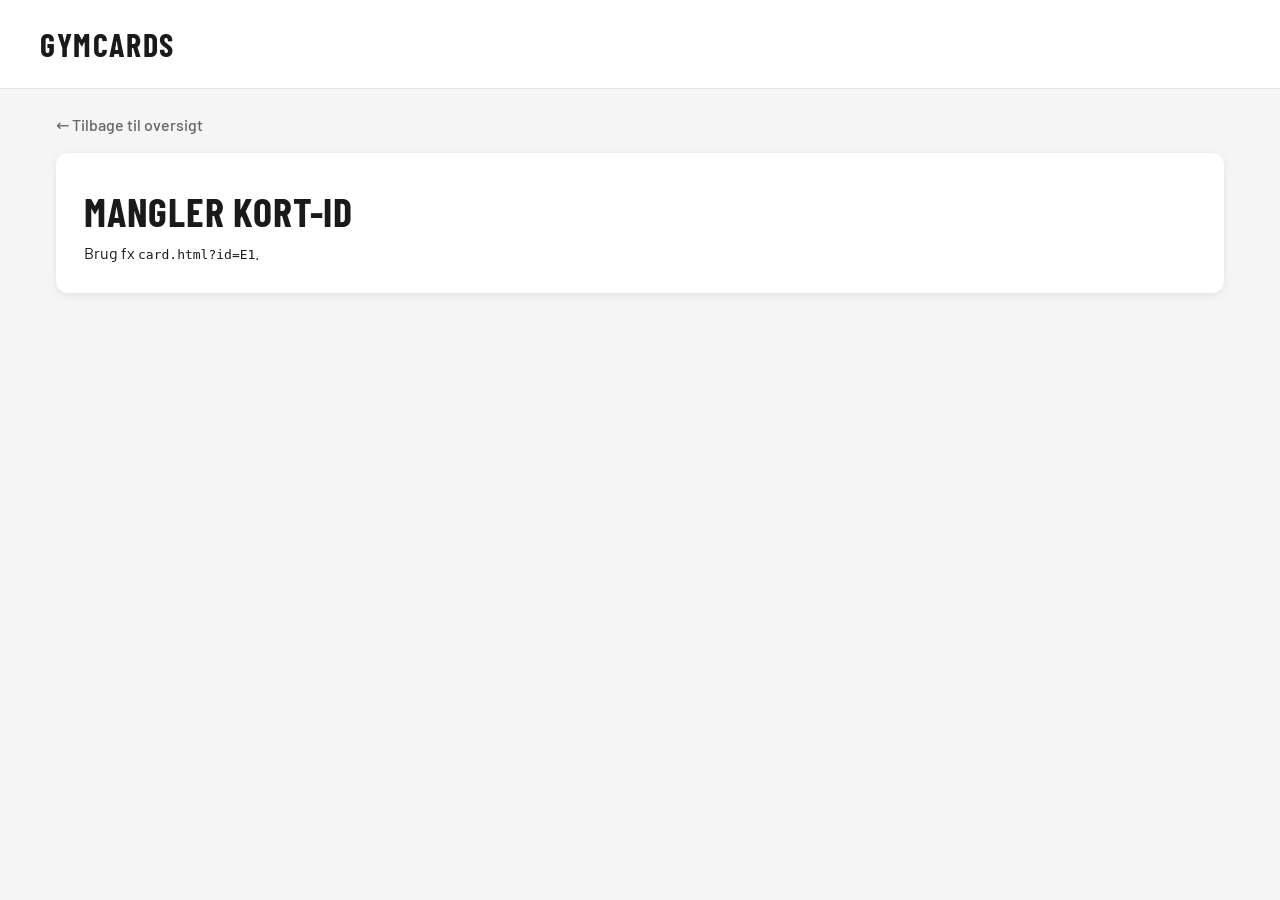
==== card.html @ 092c1d7d "Initial scalable architecture - index.html with search + category filter - card.html dynamic templat" ====
<!DOCTYPE html>
<html lang="da">
<head>
  <meta charset="UTF-8" />
  <meta name="viewport" content="width=device-width, initial-scale=1" />
  <title>GymCards – Kort</title>
  <link rel="preconnect" href="https://fonts.googleapis.com">
  <link rel="preconnect" href="https://fonts.gstatic.com" crossorigin>
  <link href="https://fonts.googleapis.com/css2?family=Barlow+Condensed:wght@500;700;800&family=Barlow:wght@400;500;700&display=swap" rel="stylesheet">
  <link rel="stylesheet" href="assets/style.css" />
</head>
<body>
  <header class="site-header">
    <div class="container" style="padding:0">
      <a href="index.html"><h1>GymCards</h1></a>
    </div>
  </header>
  <main class="container">
    <a class="back-link" href="index.html">← Tilbage til oversigt</a>
    <article id="detail" class="detail"></article>
  </main>
  <script type="module" src="assets/card.js"></script>
</body>
</html>
---- assets/style.css ----
:root {
  --cat-E: #1D9E75;
  --cat-F: #0077B6;
  --cat-P: #FFB703;
  --bg: #f5f5f5;
  --fg: #1a1a1a;
  --muted: #666;
  --card-bg: #fff;
  --radius: 12px;
  --shadow: 0 2px 8px rgba(0,0,0,0.08);
}

* { box-sizing: border-box; margin: 0; padding: 0; }

body {
  font-family: 'Barlow', system-ui, sans-serif;
  background: var(--bg);
  color: var(--fg);
  line-height: 1.5;
  min-height: 100vh;
}

h1, h2, h3, .cat-pill, .cat-tab {
  font-family: 'Barlow Condensed', 'Barlow', sans-serif;
  font-weight: 700;
  letter-spacing: 0.02em;
  text-transform: uppercase;
}

.container {
  max-width: 1200px;
  margin: 0 auto;
  padding: 24px 16px;
}

header.site-header {
  background: #fff;
  border-bottom: 1px solid #e5e5e5;
  padding: 20px 16px;
}
header.site-header h1 {
  font-size: 2rem;
  letter-spacing: 0.05em;
}
header.site-header a { color: inherit; text-decoration: none; }

.controls {
  display: flex;
  flex-wrap: wrap;
  gap: 12px;
  margin-bottom: 24px;
  align-items: center;
}
.search {
  flex: 1 1 240px;
  padding: 10px 14px;
  border: 1px solid #ddd;
  border-radius: var(--radius);
  font-family: inherit;
  font-size: 1rem;
  background: #fff;
}
.search:focus { outline: 2px solid var(--cat-F); }

.cat-tabs { display: flex; gap: 8px; flex-wrap: wrap; }
.cat-tab {
  border: 2px solid transparent;
  background: #fff;
  padding: 8px 16px;
  border-radius: 999px;
  cursor: pointer;
  font-size: 0.95rem;
  color: var(--fg);
  transition: all 0.15s;
}
.cat-tab[data-cat="all"].active { background: #1a1a1a; color: #fff; }
.cat-tab[data-cat="E"].active { background: var(--cat-E); color: #fff; }
.cat-tab[data-cat="F"].active { background: var(--cat-F); color: #fff; }
.cat-tab[data-cat="P"].active { background: var(--cat-P); color: #1a1a1a; }

.grid {
  display: grid;
  grid-template-columns: repeat(auto-fill, minmax(240px, 1fr));
  gap: 20px;
}

.card {
  background: var(--card-bg);
  border-radius: var(--radius);
  overflow: hidden;
  box-shadow: var(--shadow);
  text-decoration: none;
  color: inherit;
  display: flex;
  flex-direction: column;
  transition: transform 0.15s, box-shadow 0.15s;
  border-top: 6px solid var(--cat-color, #ddd);
}
.card:hover { transform: translateY(-2px); box-shadow: 0 6px 16px rgba(0,0,0,0.12); }
.card .img {
  aspect-ratio: 4 / 3;
  background: #eee center/cover no-repeat;
  position: relative;
}
.cat-pill {
  position: absolute;
  top: 10px; left: 10px;
  background: var(--cat-color, #333);
  color: #fff;
  padding: 4px 10px;
  border-radius: 999px;
  font-size: 0.8rem;
}
.card[data-cat="P"] .cat-pill { color: #1a1a1a; }
.card .body { padding: 14px 16px 18px; }
.card .body h3 { font-size: 1.25rem; }
.card .body p { color: var(--muted); font-size: 0.9rem; margin-top: 4px; }

.empty {
  text-align: center;
  padding: 48px 16px;
  color: var(--muted);
}

/* ---- card detail page ---- */
.detail {
  background: #fff;
  border-radius: var(--radius);
  overflow: hidden;
  box-shadow: var(--shadow);
}
.detail .hero {
  aspect-ratio: 16 / 9;
  background: #eee center/cover no-repeat;
  border-top: 8px solid var(--cat-color);
}
.detail .body { padding: 28px; }
.detail .body h1 { font-size: 2.5rem; }
.detail .subtitle { color: var(--muted); margin-top: 4px; font-size: 1.1rem; }
.detail .meta {
  display: flex;
  gap: 12px;
  flex-wrap: wrap;
  margin: 20px 0;
}
.meta-item {
  background: #f5f5f5;
  padding: 6px 12px;
  border-radius: 999px;
  font-size: 0.9rem;
}
.detail .description { margin-top: 16px; font-size: 1.05rem; }
.tags { display: flex; gap: 6px; flex-wrap: wrap; margin-top: 20px; }
.tag {
  background: var(--cat-color);
  color: #fff;
  padding: 4px 10px;
  border-radius: 4px;
  font-size: 0.85rem;
}
[data-cat="P"] .tag { color: #1a1a1a; }

.back-link {
  display: inline-block;
  margin-bottom: 16px;
  color: var(--muted);
  text-decoration: none;
  font-weight: 500;
}
.back-link:hover { color: var(--fg); }
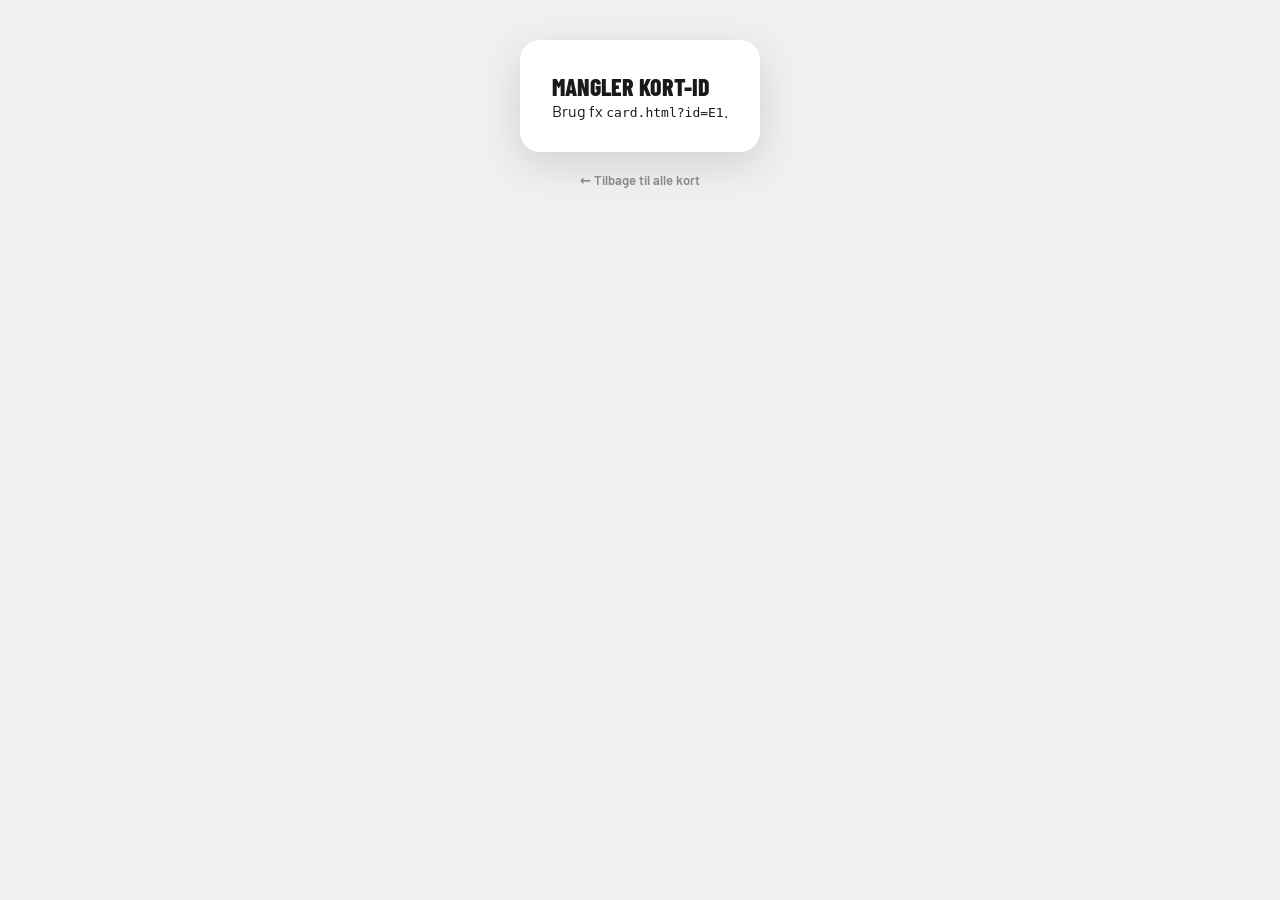
==== commit 1488733b: "Import 54 cards from prod Scrape index + detail pages on gymcards.netlify.app to extract cards.json " ====
--- a/card.html
+++ b/card.html
@@ -6,19 +6,14 @@
   <title>GymCards – Kort</title>
   <link rel="preconnect" href="https://fonts.googleapis.com">
   <link rel="preconnect" href="https://fonts.gstatic.com" crossorigin>
-  <link href="https://fonts.googleapis.com/css2?family=Barlow+Condensed:wght@500;700;800&family=Barlow:wght@400;500;700&display=swap" rel="stylesheet">
+  <link href="https://fonts.googleapis.com/css2?family=Barlow+Condensed:wght@700;800;900&family=Barlow:wght@400;500;600;700&display=swap" rel="stylesheet">
   <link rel="stylesheet" href="assets/style.css" />
 </head>
-<body>
-  <header class="site-header">
-    <div class="container" style="padding:0">
-      <a href="index.html"><h1>GymCards</h1></a>
-    </div>
-  </header>
-  <main class="container">
-    <a class="back-link" href="index.html">← Tilbage til oversigt</a>
+<body class="detail-page">
+  <div>
     <article id="detail" class="detail"></article>
-  </main>
+    <a class="back-link" href="index.html">← Tilbage til alle kort</a>
+  </div>
   <script type="module" src="assets/card.js"></script>
 </body>
 </html>
--- a/assets/style.css
+++ b/assets/style.css
@@ -2,169 +2,318 @@
   --cat-E: #1D9E75;
   --cat-F: #0077B6;
   --cat-P: #FFB703;
-  --bg: #f5f5f5;
+  --bg: #f0f0ee;
   --fg: #1a1a1a;
-  --muted: #666;
-  --card-bg: #fff;
-  --radius: 12px;
-  --shadow: 0 2px 8px rgba(0,0,0,0.08);
-}
-
+  --muted: #888;
+  --radius: 14px;
+  --shadow: 0 2px 10px rgba(0,0,0,0.07);
+}
 * { box-sizing: border-box; margin: 0; padding: 0; }
-
+html { scroll-behavior: smooth; }
 body {
   font-family: 'Barlow', system-ui, sans-serif;
   background: var(--bg);
   color: var(--fg);
-  line-height: 1.5;
   min-height: 100vh;
 }
-
-h1, h2, h3, .cat-pill, .cat-tab {
+h1, h2, h3, .hero-title, .stat-n, .gym-card-title, .card-title, .cat-tab {
   font-family: 'Barlow Condensed', 'Barlow', sans-serif;
-  font-weight: 700;
-  letter-spacing: 0.02em;
+  font-weight: 800;
   text-transform: uppercase;
 }
-
-.container {
-  max-width: 1200px;
-  margin: 0 auto;
-  padding: 24px 16px;
-}
-
-header.site-header {
+a { color: inherit; }
+
+/* ---- Index hero ---- */
+.hero {
+  background: #111;
+  padding: 52px 40px 44px;
+  position: relative;
+  overflow: hidden;
+}
+.hero::before {
+  content: '';
+  position: absolute;
+  bottom: 0; left: 0; right: 0;
+  height: 3px;
+  background: linear-gradient(90deg, var(--cat-E), var(--cat-F), var(--cat-P), var(--cat-E));
+}
+.hero-eyebrow {
+  font-size: 11px; font-weight: 700;
+  letter-spacing: 3px; text-transform: uppercase;
+  color: rgba(255,255,255,0.3);
+  margin-bottom: 10px;
+}
+.hero-title { font-size: 68px; font-weight: 900; color: #fff; line-height: 0.9; margin-bottom: 20px; }
+.hero-stats { display: flex; gap: 32px; flex-wrap: wrap; }
+.stat { display: flex; flex-direction: column; gap: 3px; }
+.stat-n { font-size: 32px; font-weight: 900; color: #fff; line-height: 1; }
+.stat-l {
+  font-size: 10px; font-weight: 700;
+  color: rgba(255,255,255,0.3);
+  text-transform: uppercase; letter-spacing: 1.2px;
+}
+
+/* ---- Filter bar ---- */
+#filter-bar {
   background: #fff;
   border-bottom: 1px solid #e5e5e5;
-  padding: 20px 16px;
-}
-header.site-header h1 {
-  font-size: 2rem;
-  letter-spacing: 0.05em;
-}
-header.site-header a { color: inherit; text-decoration: none; }
-
-.controls {
-  display: flex;
+  padding: 14px 40px;
+  display: flex;
+  gap: 8px;
+  align-items: center;
   flex-wrap: wrap;
-  gap: 12px;
-  margin-bottom: 24px;
-  align-items: center;
-}
+  position: sticky;
+  top: 0;
+  z-index: 100;
+}
+.filter-label {
+  font-size: 10px; font-weight: 700; text-transform: uppercase;
+  letter-spacing: 1.2px; color: #bbb; margin-right: 4px; white-space: nowrap;
+}
+.cat-tab {
+  font-family: 'Barlow Condensed', sans-serif;
+  font-size: 14px; font-weight: 800;
+  padding: 6px 14px; border-radius: 30px;
+  border: none; cursor: pointer;
+  background: var(--bg); color: #555;
+  transition: all 0.15s; white-space: nowrap;
+}
+.cat-tab[data-cat="all"].active { background: #111; color: #fff; }
+.cat-tab[data-cat="E"]          { background: #e1f5ee; color: #085041; }
+.cat-tab[data-cat="E"].active   { background: var(--cat-E); color: #fff; }
+.cat-tab[data-cat="F"]          { background: #dbeefe; color: #053a6b; }
+.cat-tab[data-cat="F"].active   { background: var(--cat-F); color: #fff; }
+.cat-tab[data-cat="P"]          { background: #fff3d6; color: #7a4a00; }
+.cat-tab[data-cat="P"].active   { background: var(--cat-P); color: #1a1a1a; }
+
 .search {
-  flex: 1 1 240px;
-  padding: 10px 14px;
+  margin-left: auto;
+  padding: 8px 14px;
   border: 1px solid #ddd;
-  border-radius: var(--radius);
+  border-radius: 30px;
   font-family: inherit;
-  font-size: 1rem;
-  background: #fff;
+  font-size: 14px;
+  background: #fff;
+  min-width: 200px;
 }
 .search:focus { outline: 2px solid var(--cat-F); }
 
-.cat-tabs { display: flex; gap: 8px; flex-wrap: wrap; }
-.cat-tab {
-  border: 2px solid transparent;
-  background: #fff;
-  padding: 8px 16px;
-  border-radius: 999px;
-  cursor: pointer;
-  font-size: 0.95rem;
-  color: var(--fg);
-  transition: all 0.15s;
-}
-.cat-tab[data-cat="all"].active { background: #1a1a1a; color: #fff; }
-.cat-tab[data-cat="E"].active { background: var(--cat-E); color: #fff; }
-.cat-tab[data-cat="F"].active { background: var(--cat-F); color: #fff; }
-.cat-tab[data-cat="P"].active { background: var(--cat-P); color: #1a1a1a; }
-
+/* ---- Grid ---- */
+.content { padding: 28px 40px 60px; }
 .grid {
   display: grid;
-  grid-template-columns: repeat(auto-fill, minmax(240px, 1fr));
-  gap: 20px;
-}
-
-.card {
-  background: var(--card-bg);
+  grid-template-columns: repeat(auto-fill, minmax(210px, 1fr));
+  gap: 18px;
+}
+.gym-card {
+  background: #fff;
   border-radius: var(--radius);
   overflow: hidden;
   box-shadow: var(--shadow);
   text-decoration: none;
-  color: inherit;
-  display: flex;
-  flex-direction: column;
-  transition: transform 0.15s, box-shadow 0.15s;
-  border-top: 6px solid var(--cat-color, #ddd);
-}
-.card:hover { transform: translateY(-2px); box-shadow: 0 6px 16px rgba(0,0,0,0.12); }
-.card .img {
-  aspect-ratio: 4 / 3;
-  background: #eee center/cover no-repeat;
-  position: relative;
-}
-.cat-pill {
+  display: block;
+  transition: transform 0.18s, box-shadow 0.18s;
+}
+.gym-card:hover { transform: translateY(-4px); box-shadow: 0 10px 28px rgba(0,0,0,0.13); }
+.gym-card-img img { width: 100%; height: auto; display: block; }
+.gym-card-title-bar {
+  background: var(--cat-color);
+  padding: 10px 14px 14px;
+}
+.gym-card[data-cat="P"] .gym-card-title-bar { color: #1a1a1a; }
+.gym-card-id {
+  font-size: 10px; font-weight: 700;
+  letter-spacing: 2px; text-transform: uppercase;
+  color: rgba(255,255,255,0.55);
+  margin-bottom: 3px;
+}
+.gym-card[data-cat="P"] .gym-card-id { color: rgba(0,0,0,0.55); }
+.gym-card-title {
+  font-size: 18px; font-weight: 800;
+  line-height: 1.1; color: #fff;
+}
+.gym-card[data-cat="P"] .gym-card-title { color: #1a1a1a; }
+.gym-card-pills {
+  padding: 8px 12px 10px;
+  background: #fff;
+  display: flex;
+  gap: 5px;
+  flex-wrap: wrap;
+  border-top: 1px solid #f0f0f0;
+}
+.pill {
+  font-size: 10px; font-weight: 600;
+  padding: 3px 8px; border-radius: 20px;
+  background: #f0f0ee; color: #555;
+  white-space: nowrap;
+}
+.gym-card[data-cat="E"] .pill { background: #e1f5ee; color: #085041; }
+.gym-card[data-cat="F"] .pill { background: #dbeefe; color: #053a6b; }
+.gym-card[data-cat="P"] .pill { background: #fff3d6; color: #7a4a00; }
+
+.empty { text-align: center; padding: 80px 20px; color: #999; font-size: 16px; grid-column: 1/-1; }
+
+/* ---- Card detail page ---- */
+body.detail-page {
+  display: flex;
+  align-items: flex-start;
+  justify-content: center;
+  padding: 40px 16px;
+}
+.detail {
+  background: #fff;
+  border-radius: 20px;
+  overflow: hidden;
+  box-shadow: 0 12px 40px rgba(0,0,0,0.13);
+  width: 100%;
+  max-width: 480px;
+}
+.detail .photo-wrap { position: relative; width: 100%; }
+.detail .photo-wrap img { width: 100%; height: auto; display: block; }
+.detail .card-id-badge {
   position: absolute;
-  top: 10px; left: 10px;
-  background: var(--cat-color, #333);
-  color: #fff;
-  padding: 4px 10px;
-  border-radius: 999px;
-  font-size: 0.8rem;
-}
-.card[data-cat="P"] .cat-pill { color: #1a1a1a; }
-.card .body { padding: 14px 16px 18px; }
-.card .body h3 { font-size: 1.25rem; }
-.card .body p { color: var(--muted); font-size: 0.9rem; margin-top: 4px; }
-
-.empty {
+  bottom: 14px; right: 14px;
+  font-family: 'Barlow Condensed', sans-serif;
+  font-size: 22px; font-weight: 900;
+  color: var(--on-color);
+  background: var(--cat-color);
+  padding: 4px 14px;
+  border-radius: 30px;
+  letter-spacing: 1px;
+}
+.detail .card-header {
+  padding: 18px 24px 14px;
+  background: var(--cat-color);
+  position: relative; overflow: hidden;
+}
+.detail .card-header::after {
+  content: ''; position: absolute;
+  right: -20px; top: -30px;
+  width: 120px; height: 120px;
+  border-radius: 50%;
+  background: rgba(255,255,255,0.1);
+}
+.detail .card-header-label {
+  font-size: 11px; font-weight: 700;
+  letter-spacing: 2.5px; text-transform: uppercase;
+  color: var(--on-color-dim);
+  margin-bottom: 4px;
+}
+.detail .card-title {
+  font-size: 32px; font-weight: 900;
+  color: var(--on-color);
+  line-height: 1.05;
+}
+.detail .desc {
+  font-size: 15px;
+  color: #444;
+  line-height: 1.65;
+  padding: 18px 24px 6px;
+}
+.detail .badges {
+  display: flex;
+  gap: 10px;
+  padding: 14px 24px;
+  flex-wrap: wrap;
+}
+.detail .badge {
+  flex: 1;
+  min-width: 100px;
+  border-radius: 12px;
+  padding: 10px 14px;
+  background: var(--cat-soft);
+}
+.detail .badge-label {
+  font-size: 10px; font-weight: 700;
+  text-transform: uppercase; letter-spacing: 1.2px;
+  color: var(--cat-color);
+  margin-bottom: 3px;
+}
+.detail .badge-value {
+  font-size: 17px; font-weight: 700;
+  color: var(--cat-deep);
+  line-height: 1.2;
+}
+.detail .steps-box {
+  margin: 4px 24px 16px;
+  border-radius: 14px;
+  overflow: hidden;
+  border: 2px solid var(--cat-soft);
+}
+.detail .steps-heading {
+  font-size: 11px; font-weight: 700;
+  text-transform: uppercase; letter-spacing: 1.5px;
+  padding: 9px 16px;
+  background: var(--cat-soft);
+  color: var(--cat-deep);
+}
+.detail .step-row {
+  display: flex;
+  gap: 12px;
+  padding: 10px 16px;
+  border-top: 1px solid rgba(0,0,0,0.05);
+  align-items: baseline;
+}
+.detail .step-label {
+  font-size: 12px; font-weight: 700;
+  text-transform: uppercase; letter-spacing: 0.3px;
+  min-width: 110px; flex-shrink: 0;
+  line-height: 1.5;
+  color: var(--cat-color);
+}
+.detail .step-text {
+  font-size: 14px; color: #333; line-height: 1.55;
+}
+.detail .music-row {
+  margin: 0 24px 16px;
+  padding: 11px 16px;
+  border-radius: 10px;
+  background: var(--cat-soft);
+  color: var(--cat-deep);
+  font-size: 13.5px; font-weight: 500; line-height: 1.5;
+  border-left: 4px solid var(--cat-color);
+}
+.detail .goal-row {
+  display: flex;
+  align-items: center;
+  gap: 10px;
+  margin: 4px 24px 16px;
+  padding: 12px 18px;
+  border-radius: 12px;
+  background: var(--cat-color);
+  flex-wrap: wrap;
+}
+.detail .goal-label {
+  font-size: 11px; font-weight: 700;
+  text-transform: uppercase; letter-spacing: 1.5px;
+  color: var(--on-color-dim);
+}
+.detail .goal-value {
+  font-size: 15px; font-weight: 700;
+  color: var(--on-color);
+}
+.detail .footer {
+  padding: 10px 24px 16px;
+  font-size: 11px; color: #bbb;
+  font-weight: 600; letter-spacing: 1px;
+  text-transform: uppercase;
+}
+.detail .msg { padding: 32px; }
+.back-link {
+  display: block;
   text-align: center;
-  padding: 48px 16px;
-  color: var(--muted);
-}
-
-/* ---- card detail page ---- */
-.detail {
-  background: #fff;
-  border-radius: var(--radius);
-  overflow: hidden;
-  box-shadow: var(--shadow);
-}
-.detail .hero {
-  aspect-ratio: 16 / 9;
-  background: #eee center/cover no-repeat;
-  border-top: 8px solid var(--cat-color);
-}
-.detail .body { padding: 28px; }
-.detail .body h1 { font-size: 2.5rem; }
-.detail .subtitle { color: var(--muted); margin-top: 4px; font-size: 1.1rem; }
-.detail .meta {
-  display: flex;
-  gap: 12px;
-  flex-wrap: wrap;
-  margin: 20px 0;
-}
-.meta-item {
-  background: #f5f5f5;
-  padding: 6px 12px;
-  border-radius: 999px;
-  font-size: 0.9rem;
-}
-.detail .description { margin-top: 16px; font-size: 1.05rem; }
-.tags { display: flex; gap: 6px; flex-wrap: wrap; margin-top: 20px; }
-.tag {
-  background: var(--cat-color);
-  color: #fff;
-  padding: 4px 10px;
-  border-radius: 4px;
-  font-size: 0.85rem;
-}
-[data-cat="P"] .tag { color: #1a1a1a; }
-
-.back-link {
-  display: inline-block;
-  margin-bottom: 16px;
-  color: var(--muted);
+  margin-top: 20px;
+  font-size: 13px;
+  color: #888;
   text-decoration: none;
-  font-weight: 500;
-}
-.back-link:hover { color: var(--fg); }
+  font-weight: 600;
+}
+.back-link:hover { color: #555; }
+
+@media (max-width: 640px) {
+  .hero { padding: 32px 20px; }
+  .hero-title { font-size: 44px; }
+  #filter-bar { padding: 12px 16px; }
+  .content { padding: 28px 16px 60px; }
+  .search { display: none; }
+}
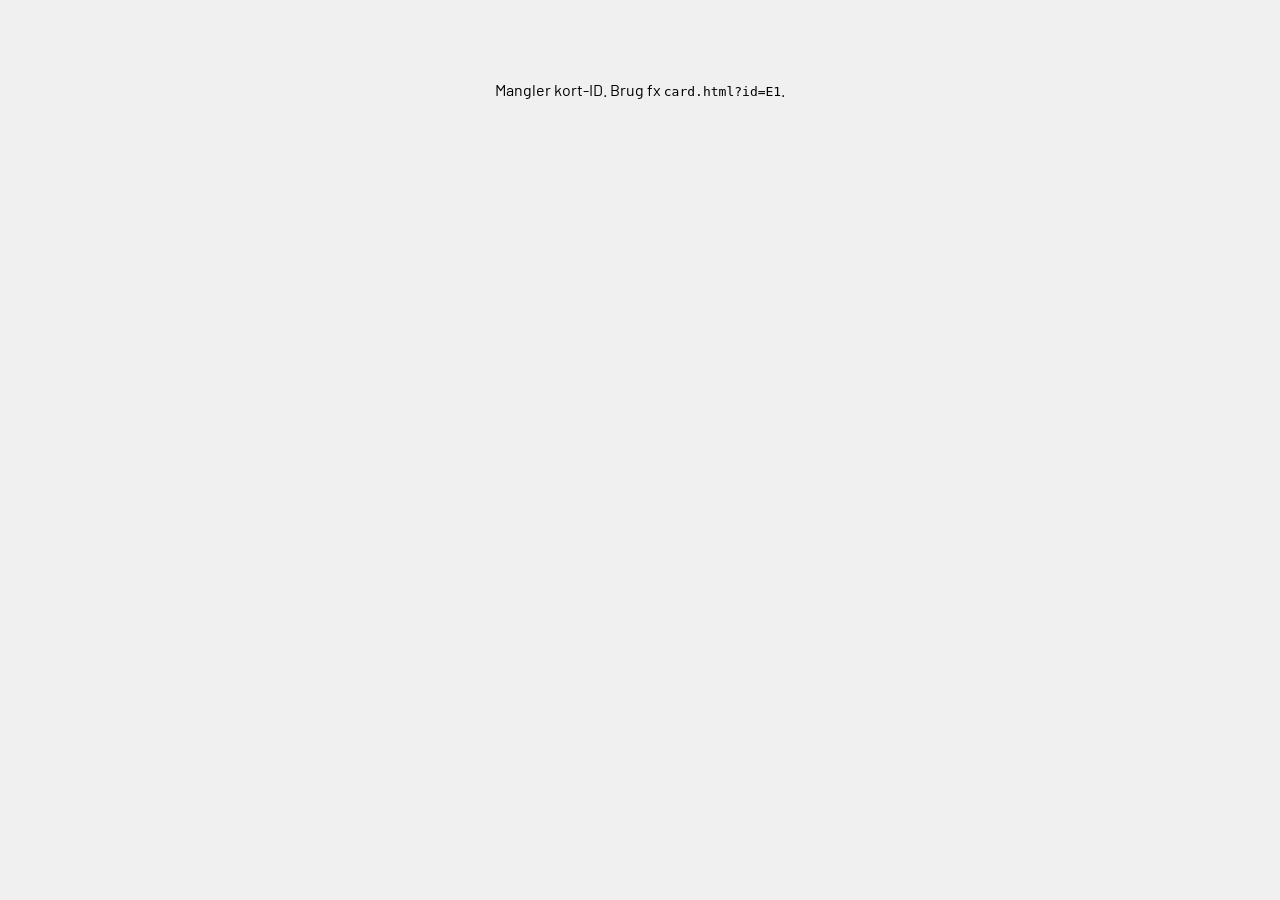
==== commit 33f7ae53: "Match prod design 1:1 Copy prod CSS verbatim (hero, filter-bar, cat-section grid, detail card) and r" ====
--- a/card.html
+++ b/card.html
@@ -10,10 +10,7 @@
   <link rel="stylesheet" href="assets/style.css" />
 </head>
 <body class="detail-page">
-  <div>
-    <article id="detail" class="detail"></article>
-    <a class="back-link" href="index.html">← Tilbage til alle kort</a>
-  </div>
+  <div id="detail"></div>
   <script type="module" src="assets/card.js"></script>
 </body>
 </html>
--- a/assets/style.css
+++ b/assets/style.css
@@ -1,319 +1,130 @@
-:root {
-  --cat-E: #1D9E75;
-  --cat-F: #0077B6;
-  --cat-P: #FFB703;
-  --bg: #f0f0ee;
-  --fg: #1a1a1a;
-  --muted: #888;
-  --radius: 14px;
-  --shadow: 0 2px 10px rgba(0,0,0,0.07);
-}
+/* ===========================================================
+   GymCards — kopieret 1:1 fra prod (gymcards.netlify.app)
+   =========================================================== */
+
 * { box-sizing: border-box; margin: 0; padding: 0; }
 html { scroll-behavior: smooth; }
-body {
-  font-family: 'Barlow', system-ui, sans-serif;
-  background: var(--bg);
-  color: var(--fg);
-  min-height: 100vh;
+body { font-family: 'Barlow', sans-serif; background: #f0f0ee; }
+
+/* ---- Hero ---- */
+.hero { background: #111; padding: 52px 40px 44px; position: relative; overflow: hidden; }
+.hero::before {
+  content: ''; position: absolute; bottom: 0; left: 0; right: 0; height: 3px;
+  background: linear-gradient(90deg, #1D9E75, #0077B6, #1D9E75, #0077B6);
 }
-h1, h2, h3, .hero-title, .stat-n, .gym-card-title, .card-title, .cat-tab {
-  font-family: 'Barlow Condensed', 'Barlow', sans-serif;
-  font-weight: 800;
-  text-transform: uppercase;
-}
-a { color: inherit; }
-
-/* ---- Index hero ---- */
-.hero {
-  background: #111;
-  padding: 52px 40px 44px;
-  position: relative;
-  overflow: hidden;
-}
-.hero::before {
-  content: '';
-  position: absolute;
-  bottom: 0; left: 0; right: 0;
-  height: 3px;
-  background: linear-gradient(90deg, var(--cat-E), var(--cat-F), var(--cat-P), var(--cat-E));
-}
-.hero-eyebrow {
-  font-size: 11px; font-weight: 700;
-  letter-spacing: 3px; text-transform: uppercase;
-  color: rgba(255,255,255,0.3);
-  margin-bottom: 10px;
-}
-.hero-title { font-size: 68px; font-weight: 900; color: #fff; line-height: 0.9; margin-bottom: 20px; }
+.hero-eyebrow { font-size: 11px; font-weight: 700; letter-spacing: 3px; text-transform: uppercase; color: rgba(255,255,255,0.3); margin-bottom: 10px; }
+.hero-title { font-family: 'Barlow Condensed', sans-serif; font-size: 68px; font-weight: 900; color: #fff; text-transform: uppercase; line-height: 0.9; margin-bottom: 20px; }
 .hero-stats { display: flex; gap: 32px; flex-wrap: wrap; }
 .stat { display: flex; flex-direction: column; gap: 3px; }
-.stat-n { font-size: 32px; font-weight: 900; color: #fff; line-height: 1; }
-.stat-l {
-  font-size: 10px; font-weight: 700;
-  color: rgba(255,255,255,0.3);
-  text-transform: uppercase; letter-spacing: 1.2px;
-}
+.stat-n { font-family: 'Barlow Condensed', sans-serif; font-size: 32px; font-weight: 900; color: #fff; line-height: 1; }
+.stat-l { font-size: 10px; font-weight: 700; color: rgba(255,255,255,0.3); text-transform: uppercase; letter-spacing: 1.2px; }
 
 /* ---- Filter bar ---- */
 #filter-bar {
-  background: #fff;
-  border-bottom: 1px solid #e5e5e5;
-  padding: 14px 40px;
-  display: flex;
-  gap: 8px;
-  align-items: center;
-  flex-wrap: wrap;
-  position: sticky;
-  top: 0;
-  z-index: 100;
+  background: #fff; border-bottom: 1px solid #e5e5e5; padding: 14px 40px;
+  display: flex; gap: 8px; align-items: center; flex-wrap: wrap;
+  position: sticky; top: 0; z-index: 100;
 }
-.filter-label {
-  font-size: 10px; font-weight: 700; text-transform: uppercase;
-  letter-spacing: 1.2px; color: #bbb; margin-right: 4px; white-space: nowrap;
-}
-.cat-tab {
-  font-family: 'Barlow Condensed', sans-serif;
-  font-size: 14px; font-weight: 800;
-  padding: 6px 14px; border-radius: 30px;
-  border: none; cursor: pointer;
-  background: var(--bg); color: #555;
+.filter-label { font-size: 10px; font-weight: 700; text-transform: uppercase; letter-spacing: 1.2px; color: #bbb; margin-right: 4px; white-space: nowrap; }
+.filter-btn {
+  font-family: 'Barlow Condensed', sans-serif; font-size: 14px; font-weight: 800;
+  padding: 6px 14px; border-radius: 30px; border: none; cursor: pointer;
   transition: all 0.15s; white-space: nowrap;
 }
-.cat-tab[data-cat="all"].active { background: #111; color: #fff; }
-.cat-tab[data-cat="E"]          { background: #e1f5ee; color: #085041; }
-.cat-tab[data-cat="E"].active   { background: var(--cat-E); color: #fff; }
-.cat-tab[data-cat="F"]          { background: #dbeefe; color: #053a6b; }
-.cat-tab[data-cat="F"].active   { background: var(--cat-F); color: #fff; }
-.cat-tab[data-cat="P"]          { background: #fff3d6; color: #7a4a00; }
-.cat-tab[data-cat="P"].active   { background: var(--cat-P); color: #1a1a1a; }
+.filter-btn.all { background: #f0f0ee; color: #555; }
+.filter-btn.all.active { background: #111; color: #fff; }
 
-.search {
-  margin-left: auto;
-  padding: 8px 14px;
-  border: 1px solid #ddd;
-  border-radius: 30px;
-  font-family: inherit;
-  font-size: 14px;
-  background: #fff;
-  min-width: 200px;
+.search-wrap { margin-left: auto; position: relative; }
+.search-wrap svg { position: absolute; left: 10px; top: 50%; transform: translateY(-50%); width: 13px; height: 13px; stroke: #bbb; stroke-width: 2; fill: none; }
+.search-wrap input {
+  font-family: 'Barlow', sans-serif; font-size: 13px;
+  padding: 7px 14px 7px 30px; border-radius: 30px;
+  border: 1.5px solid #e5e5e5; background: #f8f8f8; outline: none;
+  width: 190px; transition: all 0.15s;
 }
-.search:focus { outline: 2px solid var(--cat-F); }
+.search-wrap input:focus { border-color: #bbb; background: #fff; width: 230px; }
 
-/* ---- Grid ---- */
-.content { padding: 28px 40px 60px; }
-.grid {
-  display: grid;
-  grid-template-columns: repeat(auto-fill, minmax(210px, 1fr));
-  gap: 18px;
+/* ---- Content + sections ---- */
+.content { max-width: 1280px; margin: 0 auto; padding: 40px 40px 80px; }
+.cat-section { margin-bottom: 60px; }
+.cat-section.hidden { display: none; }
+.cat-header { display: flex; align-items: center; gap: 16px; margin-bottom: 24px; padding-bottom: 16px; }
+.cat-badge {
+  font-family: 'Barlow Condensed', sans-serif; font-size: 20px; font-weight: 900;
+  width: 52px; height: 52px; border-radius: 14px;
+  display: flex; align-items: center; justify-content: center;
+  color: #fff; flex-shrink: 0;
 }
+.cat-name { font-family: 'Barlow Condensed', sans-serif; font-size: 30px; font-weight: 900; text-transform: uppercase; line-height: 1; }
+.cat-meta { font-size: 12px; color: #aaa; margin-top: 3px; }
+.to-top { font-size: 11px; font-weight: 700; color: #ccc; text-decoration: none; letter-spacing: 1px; text-transform: uppercase; }
+.to-top:hover { color: #888; }
+
+.cards-grid { display: grid; grid-template-columns: repeat(auto-fill, minmax(210px, 1fr)); gap: 18px; }
+
 .gym-card {
-  background: #fff;
-  border-radius: var(--radius);
-  overflow: hidden;
-  box-shadow: var(--shadow);
-  text-decoration: none;
-  display: block;
+  background: #fff; border-radius: 14px; overflow: hidden;
+  box-shadow: 0 2px 10px rgba(0,0,0,0.07);
   transition: transform 0.18s, box-shadow 0.18s;
+  text-decoration: none; display: block;
 }
 .gym-card:hover { transform: translateY(-4px); box-shadow: 0 10px 28px rgba(0,0,0,0.13); }
-.gym-card-img img { width: 100%; height: auto; display: block; }
-.gym-card-title-bar {
-  background: var(--cat-color);
-  padding: 10px 14px 14px;
-}
-.gym-card[data-cat="P"] .gym-card-title-bar { color: #1a1a1a; }
-.gym-card-id {
-  font-size: 10px; font-weight: 700;
-  letter-spacing: 2px; text-transform: uppercase;
-  color: rgba(255,255,255,0.55);
-  margin-bottom: 3px;
-}
-.gym-card[data-cat="P"] .gym-card-id { color: rgba(0,0,0,0.55); }
-.gym-card-title {
-  font-size: 18px; font-weight: 800;
-  line-height: 1.1; color: #fff;
-}
-.gym-card[data-cat="P"] .gym-card-title { color: #1a1a1a; }
-.gym-card-pills {
-  padding: 8px 12px 10px;
-  background: #fff;
-  display: flex;
-  gap: 5px;
-  flex-wrap: wrap;
-  border-top: 1px solid #f0f0f0;
-}
-.pill {
-  font-size: 10px; font-weight: 600;
-  padding: 3px 8px; border-radius: 20px;
-  background: #f0f0ee; color: #555;
-  white-space: nowrap;
-}
-.gym-card[data-cat="E"] .pill { background: #e1f5ee; color: #085041; }
-.gym-card[data-cat="F"] .pill { background: #dbeefe; color: #053a6b; }
-.gym-card[data-cat="P"] .pill { background: #fff3d6; color: #7a4a00; }
+.gym-card.hidden { display: none; }
+.gym-card img { width: 100%; height: auto; display: block; }
 
-.empty { text-align: center; padding: 80px 20px; color: #999; font-size: 16px; grid-column: 1/-1; }
-
-/* ---- Card detail page ---- */
-body.detail-page {
-  display: flex;
-  align-items: flex-start;
-  justify-content: center;
-  padding: 40px 16px;
-}
-.detail {
-  background: #fff;
-  border-radius: 20px;
-  overflow: hidden;
-  box-shadow: 0 12px 40px rgba(0,0,0,0.13);
-  width: 100%;
-  max-width: 480px;
-}
-.detail .photo-wrap { position: relative; width: 100%; }
-.detail .photo-wrap img { width: 100%; height: auto; display: block; }
-.detail .card-id-badge {
-  position: absolute;
-  bottom: 14px; right: 14px;
-  font-family: 'Barlow Condensed', sans-serif;
-  font-size: 22px; font-weight: 900;
-  color: var(--on-color);
-  background: var(--cat-color);
-  padding: 4px 14px;
-  border-radius: 30px;
-  letter-spacing: 1px;
-}
-.detail .card-header {
-  padding: 18px 24px 14px;
-  background: var(--cat-color);
-  position: relative; overflow: hidden;
-}
-.detail .card-header::after {
-  content: ''; position: absolute;
-  right: -20px; top: -30px;
-  width: 120px; height: 120px;
-  border-radius: 50%;
-  background: rgba(255,255,255,0.1);
-}
-.detail .card-header-label {
-  font-size: 11px; font-weight: 700;
-  letter-spacing: 2.5px; text-transform: uppercase;
-  color: var(--on-color-dim);
-  margin-bottom: 4px;
-}
-.detail .card-title {
-  font-size: 32px; font-weight: 900;
-  color: var(--on-color);
-  line-height: 1.05;
-}
-.detail .desc {
-  font-size: 15px;
-  color: #444;
-  line-height: 1.65;
-  padding: 18px 24px 6px;
-}
-.detail .badges {
-  display: flex;
-  gap: 10px;
-  padding: 14px 24px;
-  flex-wrap: wrap;
-}
-.detail .badge {
-  flex: 1;
-  min-width: 100px;
-  border-radius: 12px;
-  padding: 10px 14px;
-  background: var(--cat-soft);
-}
-.detail .badge-label {
-  font-size: 10px; font-weight: 700;
-  text-transform: uppercase; letter-spacing: 1.2px;
-  color: var(--cat-color);
-  margin-bottom: 3px;
-}
-.detail .badge-value {
-  font-size: 17px; font-weight: 700;
-  color: var(--cat-deep);
-  line-height: 1.2;
-}
-.detail .steps-box {
-  margin: 4px 24px 16px;
-  border-radius: 14px;
-  overflow: hidden;
-  border: 2px solid var(--cat-soft);
-}
-.detail .steps-heading {
-  font-size: 11px; font-weight: 700;
-  text-transform: uppercase; letter-spacing: 1.5px;
-  padding: 9px 16px;
-  background: var(--cat-soft);
-  color: var(--cat-deep);
-}
-.detail .step-row {
-  display: flex;
-  gap: 12px;
-  padding: 10px 16px;
-  border-top: 1px solid rgba(0,0,0,0.05);
-  align-items: baseline;
-}
-.detail .step-label {
-  font-size: 12px; font-weight: 700;
-  text-transform: uppercase; letter-spacing: 0.3px;
-  min-width: 110px; flex-shrink: 0;
-  line-height: 1.5;
-  color: var(--cat-color);
-}
-.detail .step-text {
-  font-size: 14px; color: #333; line-height: 1.55;
-}
-.detail .music-row {
-  margin: 0 24px 16px;
-  padding: 11px 16px;
-  border-radius: 10px;
-  background: var(--cat-soft);
-  color: var(--cat-deep);
-  font-size: 13.5px; font-weight: 500; line-height: 1.5;
-  border-left: 4px solid var(--cat-color);
-}
-.detail .goal-row {
-  display: flex;
-  align-items: center;
-  gap: 10px;
-  margin: 4px 24px 16px;
-  padding: 12px 18px;
-  border-radius: 12px;
-  background: var(--cat-color);
-  flex-wrap: wrap;
-}
-.detail .goal-label {
-  font-size: 11px; font-weight: 700;
-  text-transform: uppercase; letter-spacing: 1.5px;
-  color: var(--on-color-dim);
-}
-.detail .goal-value {
-  font-size: 15px; font-weight: 700;
-  color: var(--on-color);
-}
-.detail .footer {
-  padding: 10px 24px 16px;
-  font-size: 11px; color: #bbb;
-  font-weight: 600; letter-spacing: 1px;
-  text-transform: uppercase;
-}
-.detail .msg { padding: 32px; }
-.back-link {
-  display: block;
-  text-align: center;
-  margin-top: 20px;
-  font-size: 13px;
-  color: #888;
-  text-decoration: none;
-  font-weight: 600;
-}
-.back-link:hover { color: #555; }
+.empty { text-align: center; padding: 80px 20px; display: none; color: #999; font-size: 16px; }
+.empty.show { display: block; }
 
 @media (max-width: 640px) {
   .hero { padding: 32px 20px; }
   .hero-title { font-size: 44px; }
   #filter-bar { padding: 12px 16px; }
   .content { padding: 28px 16px 60px; }
-  .search { display: none; }
+  .search-wrap { display: none; }
 }
+
+/* ===========================================================
+   Detail page — body.detail-page scope
+   =========================================================== */
+body.detail-page {
+  background: #f0f0f0;
+  min-height: 100vh;
+  display: flex; align-items: flex-start; justify-content: center;
+  padding: 40px 16px;
+}
+.detail-page .card {
+  background: #fff; border-radius: 20px; overflow: hidden;
+  box-shadow: 0 12px 40px rgba(0,0,0,0.13);
+  width: 100%; max-width: 480px;
+}
+.detail-page .photo-wrap { position: relative; width: 100%; }
+.detail-page .photo-wrap img { width: 100%; height: auto; display: block; }
+.detail-page .card-id-badge {
+  position: absolute; bottom: 14px; right: 14px;
+  font-family: 'Barlow Condensed', sans-serif; font-size: 22px; font-weight: 900;
+  color: #fff; padding: 4px 14px; border-radius: 30px; letter-spacing: 1px;
+}
+.detail-page .card-header { padding: 18px 24px 14px; position: relative; overflow: hidden; }
+.detail-page .card-header::after {
+  content: ''; position: absolute; right: -20px; top: -30px;
+  width: 120px; height: 120px; border-radius: 50%;
+  background: rgba(255,255,255,0.1);
+}
+.detail-page .card-header-label { font-size: 11px; font-weight: 700; letter-spacing: 2.5px; text-transform: uppercase; color: rgba(255,255,255,0.65); margin-bottom: 4px; }
+.detail-page .card-title { font-family: 'Barlow Condensed', sans-serif; font-size: 32px; font-weight: 900; color: #fff; text-transform: uppercase; line-height: 1.05; }
+.detail-page .desc { font-size: 15px; color: #444; line-height: 1.65; padding: 18px 24px 6px; }
+.detail-page .badges { display: flex; gap: 10px; padding: 14px 24px; flex-wrap: wrap; }
+.detail-page .badge { flex: 1; min-width: 100px; border-radius: 12px; padding: 10px 14px; }
+.detail-page .badge-label { font-size: 10px; font-weight: 700; text-transform: uppercase; letter-spacing: 1.2px; margin-bottom: 3px; }
+.detail-page .badge-value { font-size: 17px; font-weight: 700; line-height: 1.2; }
+.detail-page .steps-box { margin: 4px 24px 16px; border-radius: 14px; overflow: hidden; border-width: 2px; border-style: solid; }
+.detail-page .steps-heading { font-size: 11px; font-weight: 700; text-transform: uppercase; letter-spacing: 1.5px; padding: 9px 16px; }
+.detail-page .step-row { display: flex; gap: 12px; padding: 10px 16px; border-top: 1px solid rgba(0,0,0,0.05); align-items: baseline; }
+.detail-page .step-label { font-size: 12px; font-weight: 700; text-transform: uppercase; letter-spacing: 0.3px; min-width: 110px; flex-shrink: 0; line-height: 1.5; }
+.detail-page .step-text { font-size: 14px; color: #333; line-height: 1.55; }
+.detail-page .music-row { display: flex; align-items: flex-start; gap: 10px; margin: 0 24px 16px; padding: 11px 16px; border-radius: 10px; font-size: 13.5px; font-weight: 500; line-height: 1.5; border-left-width: 4px; border-left-style: solid; }
+.detail-page .goal-row { display: flex; align-items: center; gap: 10px; margin: 4px 24px 16px; padding: 12px 18px; border-radius: 12px; flex-wrap: wrap; }
+.detail-page .goal-label { font-size: 11px; font-weight: 700; text-transform: uppercase; letter-spacing: 1.5px; color: rgba(255,255,255,0.7); }
+.detail-page .goal-value { font-size: 15px; font-weight: 700; color: #fff; }
+.detail-page .back-link { display: block; text-align: center; margin-top: 20px; font-size: 13px; color: #888; text-decoration: none; font-weight: 600; }
+.detail-page .footer { padding: 10px 24px 16px; font-size: 11px; color: #bbb; font-weight: 600; letter-spacing: 1px; text-transform: uppercase; }
